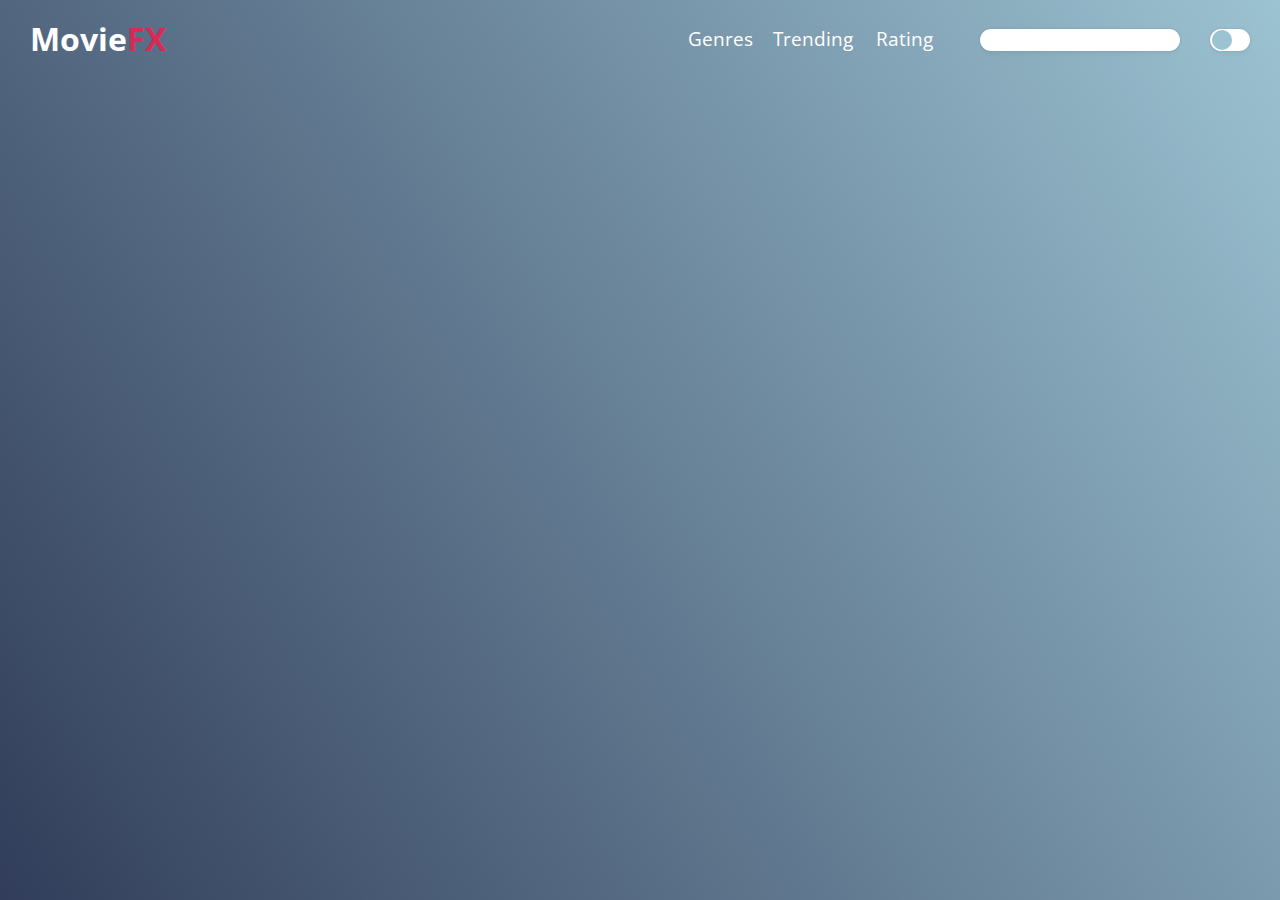
==== index.html @ 8f59d8ae "change" ====
<!DOCTYPE html>
<html lang="en">
<head>
    <meta charset="UTF-8">
    <meta name="viewport" content="width=device-width, initial-scale=1.0">
    <link rel="preconnect" href="https://fonts.gstatic.com">
    <!-- Google Font -->
    <link href="https://fonts.googleapis.com/css2?family=Open+Sans&display=swap" rel="stylesheet">
    <!-- Font Awesome (Icons) -->
    <link rel="stylesheet" href="https://cdnjs.cloudflare.com/ajax/libs/font-awesome/5.11.1/css/all.min.css" integrity="sha512-SUwyLkI1Wgm4aEZkDkwwigXaOI2HFLy1/YW73asun4sfvlkB9Ecl99+PHfCnfWD0FJjIuFTvWMM7BZPXCckpAA==" crossorigin="anonymous" />
    <!-- css & js -->
    <link rel="stylesheet" href="style.css">
    <script src="app.js" defer></script>
    <title> MovieFx </title>

</head>
<body>
    <div class="body__wrapper">
        <!-- Nav Section -->
        <nav class="navbar">
            <div class="navbar__container">
                <div class="navbar__logo">
                    <a class="logo__link" href="Index.html">
                        <h1 class="logo">Movie<span>FX</span></h1>
                    </a>
                </div>
                <div class="navbar__rightside">
                    <ul class="navbar__menu">
                        <li class="navbar__link" id="genresLink">Genres</li>
                        <li class="navbar__link" id="trendingLink">Trending</li>
                        <li class="navbar__link" id="ratingLink">Rating</li>
                    </ul>
                    <form class="navbar__searchbox">
                        <input type="text" class="searchbox__input">
                        <button type="submit" class="searchbox__submitbutton">
                            <i class="fas fa-search"></i>
                        </button>
                    </form>
                    <button class="navbar__darkmode">
                        <div class="darkmode__toggle">
                            <i class="fas fa-moon"></i>
                        </div>
                    </button>
                </div>
                <!-- Mobile Nav Section -->
                <div class="navbar__mobileSearch">
                    <div class="mobileSearch__logo">
                        <a class="mobileSearch__logoLink" href="Index.html">
                            <h1 class="logo">Movie<span>FX</span></h1>
                            <i class="fas fa-search"></i>
                        </a>
                    </div>
                    <input type="text" placeholder="" class="mobileSearch__input">
                    <div class="mobileSearch__hamburger">
                        <span class="hamburger__bar"></span>
                        <span class="hamburger__bar"></span>
                        <span class="hamburger__bar"></span>
                    </div>
                </div>
            </div>
        </nav>
        <div class="content">
            <div class="content__container">
                <div class="content__featured">
                    <div class="featured__slider">
                        
                    </div>
                </div>
            </div>
        </div>
    </div>
</body>
</html>
---- style.css ----
/* Variables & General Page Styling */
:root {
    --raspberry: #DB2955;
    --gunmetal: #183642;
    --spaceCadet: #313d5a;
    --darkSpaceCadet: #232b40;
    --midSpaceCadet: #465780;
    --lavenderBlue: #CBC5EA;
    --mixSpaceCadet: #5b7189;
    --platinum: #EAEAEA;
    --celadonGreen: #048A81;
    --modifiedSpaceCadet: #9cc3d2;
    font-size: 16px;
}

*, *::before, *::after {
    box-sizing: border-box;
    padding: 0;
    margin: 0;
}

/* Body Styling*/

body, html {
    box-sizing: inherit;
    height: 100%;
    width: 100%;
    font-family: 'Open Sans', sans-serif;
}

.body__wrapper {
    height: fit-content;
    min-height: 100%;
    width: 100%;
    background-color: var(--spaceCadet);
    background: rgb(49,61,90);
    background: linear-gradient(58deg, rgba(49,61,90,1) 0%, rgba(156,195,210,1) 100%);
    display: flex;
    flex-direction: column;
    align-items: center;
    overflow-y: scroll;
    position: relative;
    height: 100%;

    /* background: rgb(49,61,90);
    background: linear-gradient(145deg, rgba(49,61,90,1) 0%, rgba(4,138,129,1) 100%); */
    /* background-color: var(--gunmetal);
    background: rgb(24,54,66);
    background: radial-gradient(circle, rgba(24,54,66,1) 0%, rgba(22,33,40,1) 100%); */
}

/* Navbar */

.navbar {
    height: 80px;
    width: 100%;
    display: flex;
    justify-content: center;
}

.navbar__container {
    width: 100%;
    max-width: 1300px;
    height: 80px;
    display: flex;
    justify-content: space-between;
    align-items: center;
}

/* Navbar logo */

.navbar__logo {
    height: 80px;
    margin: auto 30px;
    display: flex;
    align-items: center;
}

.logo__link {
    text-decoration: none;
}

.logo {
    color: white;
    font-size: 2rem;
    padding-bottom: 4px;
}

.navbar__logo span {
    color: var(--raspberry);
}

/* Navbar list + search + darkmode */

.navbar__rightside {
    height: 80px;
    width: fit-content;
    display: flex;
    align-items: center;
    position: relative;
    z-index: 1;
}

/* Navbar List */

.navbar__menu {
    height: 100%;
    width: 275px;
    font-size: 1.2rem;
    list-style: none;
    display: flex;
    flex-direction: row;
    justify-content: space-between;
    align-items: center;
}

.navbar__link {
    display: flex;
    align-items: center;
    justify-content: center;
    height: 80%;
    width: 100%;
    color: white;
    font-size: 1.2rem;
    cursor: pointer;
    border-bottom: 3px transparent solid;
}

.navbar__link:hover {
    border-bottom: var(--raspberry) 3px solid;
}

/* Navbar Search */

.navbar__searchbox {
    height: 22.5px;
    width: 200px;
    margin-left: 30px;
    outline: none;
    border: transparent solid;
    background-color: #fff;
    border-radius: 20px;
    padding: 0px 4px;
    display: flex;
    align-items: center;
    justify-content: space-between;
    box-shadow: 0 0 1px 1px rgba(0,0,0,0.03), 
              0 0 2px 2px rgba(0,0,0,0.02), 
              0 4px 4px rgba(0,0,0,0.01), 
              0 6px 8px rgba(0,0,0,0.01);
}

.navbar__searchbox:hover .fa-search {
    color: var(--raspberry);
}

.searchbox__input {
    background-color: transparent;
    border: none;
    outline: none;
    width: 85%;
    height: 100%;
    color: var(--spaceCadet);
}

.searchbox__submitbutton {
    border: none;
    background-color: transparent;
    outline: none;
}

.fa-search {
    color: var(--spaceCadet);
    cursor: pointer;
}

/* Navbar darkmode toggle */

.navbar__darkmode {
    width: 40px;
    height: 22.5px;
    background-color: white;
    margin: auto 30px;
    border: transparent 3px solid;
    border-radius: 25px;
    display: flex;
    justify-content: center;
    align-items: center;
    cursor: pointer;
    box-shadow: 0 0 1px 1px rgba(0,0,0,0.03), 
              0 0 2px 2px rgba(0,0,0,0.02), 
              0 4px 4px rgba(0,0,0,0.01), 
              0 6px 8px rgba(0,0,0,0.01);
}

.navbar__darkmode:hover .fa-moon {
    color: var(--raspberry);
}

.navbar__darkmode:focus {
    outline: none;
}

.darkmode__toggle {
    height: 19.5px;
    width: 19.5px;
    background-color: var(--modifiedSpaceCadet);
    border-radius: 25px;
    margin-right: auto;  
    margin-left: -1px;
    display: flex;
    justify-content: center;  
    align-items: center;
}

.fa-moon {
    color: var(--spaceCadet);
    margin-left: -1px;
}

.navbar__mobileSearch {
    display: none;
}

/* Main Content */

.content {
    height: 100%;
    width: 100%;
    display: flex;
    justify-content: center;
    align-items: center;
}

.content__container {
    height: 100%;
    width: 90%;
    max-width: 1300px;
}

/* Animations */

@keyframes moveUp {
    0% {
        margin-top: 0px;
        opacity: 1;
    }
    50% {
        opacity: 0.97;
    }
    100% {
        margin-top: -700px;
        opacity: 0;
    }
}

#animationUp {
    animation: moveUp 500ms forwards ease;
}

@keyframes posterUp {
    0% {
        margin-top: 500px;
        opacity: 0;
    }
    40% {
        opacity: 0;
    }
    100% {
        margin-top: 0px;
        opacity: 1;
    }
}

#posterAnimationUp {
    animation: posterUp 500ms forwards;
}

/* Movie Mode Elements */ 
.movieModeContainer {
    opacity: 0;
    margin: 5%;
    width: auto;
    max-width: 1200px;
    display: flex;
    justify-content: center;
    flex-wrap: wrap;
    position: relative;
    z-index: 0;
}

.moviePosters {
    margin: 15px;
}

/* Mobile Media Query */
@media screen and (max-width:860px) {

    .navbar__searchbox {
        display: none;
    }
    
    /* Mobile search box nav */
    
    .navbar__container {
        justify-content: center;
    }

    .navbar__mobileSearch {
        display: block;
        width: 90%;
        background-color: var(--mixSpaceCadet);
        border: var(--mixSpaceCadet) 3px solid;
        border-radius: 10px;
        display: flex;
        justify-content: space-between;
        box-shadow: 0 0 1px 1px rgba(0,0,0,0.03), 
        0 0 2px 2px rgba(0,0,0,0.02), 
        0 4px 4px rgba(0,0,0,0.01), 
        0 6px 8px rgba(0,0,0,0.01);
    }
    
    /* Mobile Logo */
    
    .navbar__logo {
        display: none;
    }
    
    .mobileSearch__logoLink {
        display: flex;
        flex-direction: row;
        align-items: center;
        width: 130px;
        background-color: transparent;
        border-radius: 10px;
        padding: 0px 10px;
        position: relative;
        z-index: 1;
        text-decoration: none;
    }

    .mobileSearch__logo {
        width: auto;
    }

    .mobileSearch__logo .fa-search {
        font-size: 1.1rem;
        color: var(--platinum);
        margin-left: 5px;
    }

    .logo {
        font-size: 1.5rem;
        color: var(--platinum);
    }

    .logo span {
        color: var(--raspberry);
    }

    /* Mobile search input */

    .mobileSearch__input {
        width: 90%;
        margin: auto 2px;
        border: none;
        background-color: transparent;
        font-size: 1.5rem;
        color: var(--platinum);
    }
    
    .mobileSearch__input:focus {
        outline: none;
    }
    
    /* Mobile hamburger menu */
    
    .mobileSearch__hamburger {
        width: fit-content;
        margin: 7.5px 10px;
        padding: 1px 0px;
        max-width: 80px;
        height: 22.5px;
        padding-top: 1px;
        cursor: pointer;
        transition: all 300ms ease;
    }
    
    .hamburger__bar {
        display: block;
        width: 30px;
        height: 2px;
        background-color: var(--platinum);
        transition: all 300ms ease;
    }

    .hamburger__bar:not(:nth-child(1)) {
        margin-top: 6px;
    }
    
    .hamburger__bar:nth-child(2) {
        transform: translateX(-8px);
    }
    
    /* Mobile hamburger menu (.active) */

    .hamburger__bar.active:nth-child(1) {
        transform: rotate(405deg) translateY(11px)
    }
    
    .hamburger__bar.active:nth-child(2) {
        transform: translateX(4px);
        opacity: 0;
    }
    
    .hamburger__bar.active:nth-child(3) {
        transform: rotate(-45deg) translateY(-11px)
    }

    /* Mobile dropdown menu (rightside div is dropdown) */
    
    .navbar__rightside {
        flex-direction: column;
        background-color: var(--mixSpaceCadet);
        /* background: rgb(70,87,128);
        background: linear-gradient(90deg, rgba(70,87,128,1) 0%, rgba(49,61,90,1) 100%); */
        height: fit-content;
        justify-content: space-around;
        height: 0px;
        width: 90%;
        position: absolute;
        top: 45px;
        opacity: 1;
        overflow: hidden;
        border-radius: 7.5px;
        transition: all 300ms ease;
    }
    
    .navbar__link {
        color: var(--platinum);
        width: fit-content;
    }

    .navbar__link:hover {
        color: var(--raspberry);
    }
    
    .navbar__menu {
        flex-direction: column;
        justify-content: space-around;
    }
    
    .navbar__darkmode {
        margin-top: 20px;
    }

    /* Mobile dropdown menu (.active) */
    
    .navbar__rightside.active {
        top: 50px;
        height: 300px;
        opacity: 1;
        padding: 0% 0px 5% 0px;
    }
    
    /* Mobile Content */
    
    .content__container {
        width: 85%;
    }

}
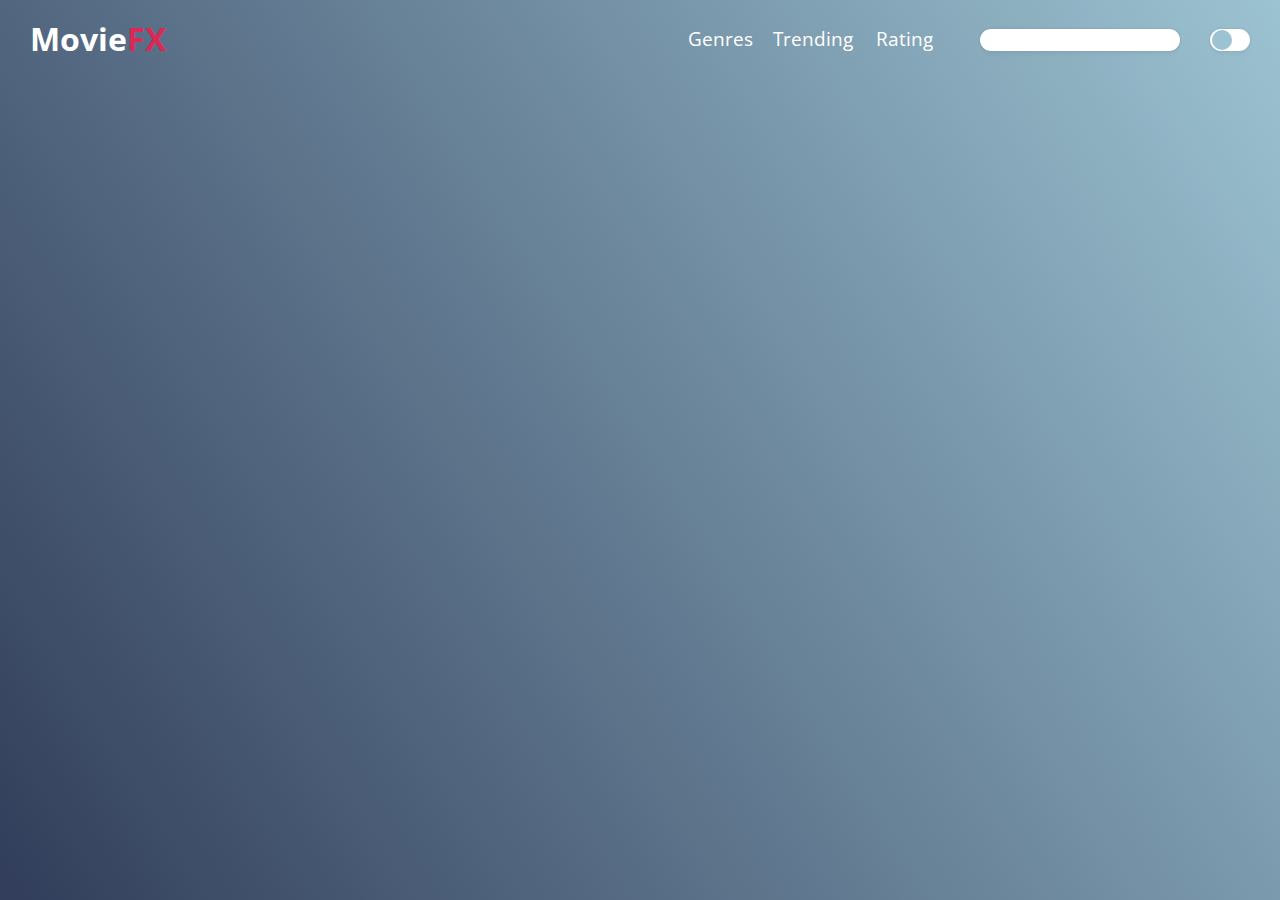
==== commit 32ad8b00: "minor fixes" ====
--- a/index.html
+++ b/index.html
@@ -9,7 +9,7 @@
     <!-- Font Awesome (Icons) -->
     <link rel="stylesheet" href="https://cdnjs.cloudflare.com/ajax/libs/font-awesome/5.11.1/css/all.min.css" integrity="sha512-SUwyLkI1Wgm4aEZkDkwwigXaOI2HFLy1/YW73asun4sfvlkB9Ecl99+PHfCnfWD0FJjIuFTvWMM7BZPXCckpAA==" crossorigin="anonymous" />
     <!-- css & js -->
-    <link rel="stylesheet" href="style.css">
+    <link rel="stylesheet" href="./Styles/style.css">
     <script src="app.js" defer></script>
     <title> MovieFx </title>
 
@@ -20,7 +20,7 @@
         <nav class="navbar">
             <div class="navbar__container">
                 <div class="navbar__logo">
-                    <a class="logo__link" href="Index.html">
+                    <a class="logo__link" href="index.html">
                         <h1 class="logo">Movie<span>FX</span></h1>
                     </a>
                 </div>
@@ -61,11 +61,7 @@
         </nav>
         <div class="content">
             <div class="content__container">
-                <div class="content__featured">
-                    <div class="featured__slider">
-                        
-                    </div>
-                </div>
+                
             </div>
         </div>
     </div>
--- a/Styles/style.css
+++ b/Styles/style.css
@@ -0,0 +1,561 @@
+/* Variables & General Page Styling */
+:root {
+  --raspberry: #DB2955;
+  --gunmetal: #183642;
+  --spaceCadet: #313d5a;
+  --darkSpaceCadet: #232b40;
+  --midSpaceCadet: #465780;
+  --lavenderBlue: #CBC5EA;
+  --mixSpaceCadet: #5b7189;
+  --platinum: #EAEAEA;
+  --celadonGreen: #048A81;
+  --modifiedSpaceCadet: #9cc3d2;
+  font-size: 16px;
+}
+
+*, *::before, *::after {
+  -webkit-box-sizing: border-box;
+          box-sizing: border-box;
+  padding: 0;
+  margin: 0;
+}
+
+/* Body Styling*/
+body, html {
+  -webkit-box-sizing: inherit;
+          box-sizing: inherit;
+  height: 100%;
+  width: 100%;
+  font-family: 'Open Sans', sans-serif;
+}
+
+.body__wrapper {
+  height: -webkit-fit-content;
+  height: -moz-fit-content;
+  height: fit-content;
+  min-height: 100%;
+  width: 100%;
+  background-color: var(--spaceCadet);
+  background: #313d5a;
+  background: linear-gradient(58deg, #313d5a 0%, #9cc3d2 100%);
+  display: -webkit-box;
+  display: -ms-flexbox;
+  display: flex;
+  -webkit-box-orient: vertical;
+  -webkit-box-direction: normal;
+      -ms-flex-direction: column;
+          flex-direction: column;
+  -webkit-box-align: center;
+      -ms-flex-align: center;
+          align-items: center;
+  overflow-y: scroll;
+  position: relative;
+  height: 100%;
+  /* background: rgb(49,61,90);
+    background: linear-gradient(145deg, rgba(49,61,90,1) 0%, rgba(4,138,129,1) 100%); */
+  /* background-color: var(--gunmetal);
+    background: rgb(24,54,66);
+    background: radial-gradient(circle, rgba(24,54,66,1) 0%, rgba(22,33,40,1) 100%); */
+}
+
+/* Animations */
+@-webkit-keyframes moveUp {
+  0% {
+    margin-top: 0px;
+    opacity: 1;
+  }
+  50% {
+    opacity: 0.97;
+  }
+  100% {
+    margin-top: -700px;
+    opacity: 0;
+  }
+}
+@keyframes moveUp {
+  0% {
+    margin-top: 0px;
+    opacity: 1;
+  }
+  50% {
+    opacity: 0.97;
+  }
+  100% {
+    margin-top: -700px;
+    opacity: 0;
+  }
+}
+
+#animationUp {
+  -webkit-animation: moveUp 500ms forwards ease;
+          animation: moveUp 500ms forwards ease;
+}
+
+@-webkit-keyframes posterUp {
+  0% {
+    margin-top: 500px;
+    opacity: 0;
+  }
+  40% {
+    opacity: 0;
+  }
+  100% {
+    margin-top: 0px;
+    opacity: 1;
+  }
+}
+
+@keyframes posterUp {
+  0% {
+    margin-top: 500px;
+    opacity: 0;
+  }
+  40% {
+    opacity: 0;
+  }
+  100% {
+    margin-top: 0px;
+    opacity: 1;
+  }
+}
+
+#posterAnimationUp {
+  -webkit-animation: posterUp 500ms forwards;
+          animation: posterUp 500ms forwards;
+}
+
+/* Navbar */
+.navbar {
+  height: 80px;
+  width: 100%;
+  display: -webkit-box;
+  display: -ms-flexbox;
+  display: flex;
+  -webkit-box-pack: center;
+      -ms-flex-pack: center;
+          justify-content: center;
+}
+
+.navbar__container {
+  width: 100%;
+  max-width: 1300px;
+  height: 80px;
+  display: -webkit-box;
+  display: -ms-flexbox;
+  display: flex;
+  -webkit-box-pack: justify;
+      -ms-flex-pack: justify;
+          justify-content: space-between;
+  -webkit-box-align: center;
+      -ms-flex-align: center;
+          align-items: center;
+}
+
+/* Navbar logo */
+.navbar__logo {
+  height: 80px;
+  margin: auto 30px;
+  display: -webkit-box;
+  display: -ms-flexbox;
+  display: flex;
+  -webkit-box-align: center;
+      -ms-flex-align: center;
+          align-items: center;
+}
+
+.logo__link {
+  text-decoration: none;
+}
+
+.logo {
+  color: white;
+  font-size: 2rem;
+  padding-bottom: 4px;
+}
+
+.navbar__logo span {
+  color: var(--raspberry);
+}
+
+/* Navbar list + search + darkmode */
+.navbar__rightside {
+  height: 80px;
+  width: -webkit-fit-content;
+  width: -moz-fit-content;
+  width: fit-content;
+  display: -webkit-box;
+  display: -ms-flexbox;
+  display: flex;
+  -webkit-box-align: center;
+      -ms-flex-align: center;
+          align-items: center;
+  position: relative;
+  z-index: 1;
+}
+
+/* Navbar List */
+.navbar__menu {
+  height: 100%;
+  width: 275px;
+  font-size: 1.2rem;
+  list-style: none;
+  display: -webkit-box;
+  display: -ms-flexbox;
+  display: flex;
+  -webkit-box-orient: horizontal;
+  -webkit-box-direction: normal;
+      -ms-flex-direction: row;
+          flex-direction: row;
+  -webkit-box-pack: justify;
+      -ms-flex-pack: justify;
+          justify-content: space-between;
+  -webkit-box-align: center;
+      -ms-flex-align: center;
+          align-items: center;
+}
+
+.navbar__link {
+  display: -webkit-box;
+  display: -ms-flexbox;
+  display: flex;
+  -webkit-box-align: center;
+      -ms-flex-align: center;
+          align-items: center;
+  -webkit-box-pack: center;
+      -ms-flex-pack: center;
+          justify-content: center;
+  height: 80%;
+  width: 100%;
+  color: white;
+  font-size: 1.2rem;
+  cursor: pointer;
+  border-bottom: 3px transparent solid;
+}
+
+.navbar__link:hover {
+  border-bottom: var(--raspberry) 3px solid;
+}
+
+/* Navbar Search */
+.navbar__searchbox {
+  height: 22.5px;
+  width: 200px;
+  margin-left: 30px;
+  outline: none;
+  border: transparent solid;
+  background-color: #fff;
+  border-radius: 20px;
+  padding: 0px 4px;
+  display: -webkit-box;
+  display: -ms-flexbox;
+  display: flex;
+  -webkit-box-align: center;
+      -ms-flex-align: center;
+          align-items: center;
+  -webkit-box-pack: justify;
+      -ms-flex-pack: justify;
+          justify-content: space-between;
+  -webkit-box-shadow: 0 0 1px 1px rgba(0, 0, 0, 0.03), 0 0 2px 2px rgba(0, 0, 0, 0.02), 0 4px 4px rgba(0, 0, 0, 0.01), 0 6px 8px rgba(0, 0, 0, 0.01);
+          box-shadow: 0 0 1px 1px rgba(0, 0, 0, 0.03), 0 0 2px 2px rgba(0, 0, 0, 0.02), 0 4px 4px rgba(0, 0, 0, 0.01), 0 6px 8px rgba(0, 0, 0, 0.01);
+}
+
+.navbar__searchbox:hover .fa-search {
+  color: var(--raspberry);
+}
+
+.searchbox__input {
+  background-color: transparent;
+  border: none;
+  outline: none;
+  width: 85%;
+  height: 100%;
+  color: var(--spaceCadet);
+}
+
+.searchbox__submitbutton {
+  border: none;
+  background-color: transparent;
+  outline: none;
+}
+
+.fa-search {
+  color: var(--spaceCadet);
+  cursor: pointer;
+}
+
+/* Navbar darkmode toggle */
+.navbar__darkmode {
+  width: 40px;
+  height: 22.5px;
+  background-color: white;
+  margin: auto 30px;
+  border: transparent 3px solid;
+  border-radius: 25px;
+  display: -webkit-box;
+  display: -ms-flexbox;
+  display: flex;
+  -webkit-box-pack: center;
+      -ms-flex-pack: center;
+          justify-content: center;
+  -webkit-box-align: center;
+      -ms-flex-align: center;
+          align-items: center;
+  cursor: pointer;
+  -webkit-box-shadow: 0 0 1px 1px rgba(0, 0, 0, 0.03), 0 0 2px 2px rgba(0, 0, 0, 0.02), 0 4px 4px rgba(0, 0, 0, 0.01), 0 6px 8px rgba(0, 0, 0, 0.01);
+          box-shadow: 0 0 1px 1px rgba(0, 0, 0, 0.03), 0 0 2px 2px rgba(0, 0, 0, 0.02), 0 4px 4px rgba(0, 0, 0, 0.01), 0 6px 8px rgba(0, 0, 0, 0.01);
+}
+
+.navbar__darkmode:hover .fa-moon {
+  color: var(--raspberry);
+}
+
+.navbar__darkmode:focus {
+  outline: none;
+}
+
+.darkmode__toggle {
+  height: 19.5px;
+  width: 19.5px;
+  background-color: var(--modifiedSpaceCadet);
+  border-radius: 25px;
+  margin-right: auto;
+  margin-left: -1px;
+  display: -webkit-box;
+  display: -ms-flexbox;
+  display: flex;
+  -webkit-box-pack: center;
+      -ms-flex-pack: center;
+          justify-content: center;
+  -webkit-box-align: center;
+      -ms-flex-align: center;
+          align-items: center;
+}
+
+.fa-moon {
+  color: var(--spaceCadet);
+  margin-left: -1px;
+}
+
+.navbar__mobileSearch {
+  display: none;
+}
+
+/* Main Content */
+.content {
+  height: 100%;
+  width: 100%;
+  display: -webkit-box;
+  display: -ms-flexbox;
+  display: flex;
+  -webkit-box-pack: center;
+      -ms-flex-pack: center;
+          justify-content: center;
+  -webkit-box-align: center;
+      -ms-flex-align: center;
+          align-items: center;
+}
+
+.content__container {
+  height: 100%;
+  width: 90%;
+  max-width: 1300px;
+}
+
+/* Movie Mode Elements */
+.movieModeContainer {
+  opacity: 0;
+  margin: 5%;
+  width: auto;
+  max-width: 1200px;
+  display: -webkit-box;
+  display: -ms-flexbox;
+  display: flex;
+  -webkit-box-pack: center;
+      -ms-flex-pack: center;
+          justify-content: center;
+  -ms-flex-wrap: wrap;
+      flex-wrap: wrap;
+  position: relative;
+  z-index: 0;
+}
+
+.moviePosters {
+  margin: 15px;
+}
+
+/* Mobile Media Query */
+@media screen and (max-width: 860px) {
+  .navbar__searchbox {
+    display: none;
+  }
+  /* Mobile search box nav */
+  .navbar__container {
+    -webkit-box-pack: center;
+        -ms-flex-pack: center;
+            justify-content: center;
+  }
+  .navbar__mobileSearch {
+    display: block;
+    width: 90%;
+    background-color: var(--mixSpaceCadet);
+    border: var(--mixSpaceCadet) 3px solid;
+    border-radius: 10px;
+    display: -webkit-box;
+    display: -ms-flexbox;
+    display: flex;
+    -webkit-box-pack: justify;
+        -ms-flex-pack: justify;
+            justify-content: space-between;
+    -webkit-box-shadow: 0 0 1px 1px rgba(0, 0, 0, 0.03), 0 0 2px 2px rgba(0, 0, 0, 0.02), 0 4px 4px rgba(0, 0, 0, 0.01), 0 6px 8px rgba(0, 0, 0, 0.01);
+            box-shadow: 0 0 1px 1px rgba(0, 0, 0, 0.03), 0 0 2px 2px rgba(0, 0, 0, 0.02), 0 4px 4px rgba(0, 0, 0, 0.01), 0 6px 8px rgba(0, 0, 0, 0.01);
+  }
+  /* Mobile Logo */
+  .navbar__logo {
+    display: none;
+  }
+  .mobileSearch__logoLink {
+    display: -webkit-box;
+    display: -ms-flexbox;
+    display: flex;
+    -webkit-box-orient: horizontal;
+    -webkit-box-direction: normal;
+        -ms-flex-direction: row;
+            flex-direction: row;
+    -webkit-box-align: center;
+        -ms-flex-align: center;
+            align-items: center;
+    width: 130px;
+    background-color: transparent;
+    border-radius: 10px;
+    padding: 0px 10px;
+    position: relative;
+    z-index: 1;
+    text-decoration: none;
+  }
+  .mobileSearch__logo {
+    width: auto;
+  }
+  .mobileSearch__logo .fa-search {
+    font-size: 1.1rem;
+    color: var(--platinum);
+    margin-left: 5px;
+  }
+  .logo {
+    font-size: 1.5rem;
+    color: var(--platinum);
+  }
+  .logo span {
+    color: var(--raspberry);
+  }
+  /* Mobile search input */
+  .mobileSearch__input {
+    width: 90%;
+    margin: auto 2px;
+    border: none;
+    background-color: transparent;
+    font-size: 1.5rem;
+    color: var(--platinum);
+  }
+  .mobileSearch__input:focus {
+    outline: none;
+  }
+  /* Mobile hamburger menu */
+  .mobileSearch__hamburger {
+    width: -webkit-fit-content;
+    width: -moz-fit-content;
+    width: fit-content;
+    margin: 7.5px 10px;
+    padding: 1px 0px;
+    max-width: 80px;
+    height: 22.5px;
+    padding-top: 1px;
+    cursor: pointer;
+    -webkit-transition: all 300ms ease;
+    transition: all 300ms ease;
+  }
+  .hamburger__bar {
+    display: block;
+    width: 30px;
+    height: 2px;
+    background-color: var(--platinum);
+    -webkit-transition: all 300ms ease;
+    transition: all 300ms ease;
+  }
+  .hamburger__bar:not(:nth-child(1)) {
+    margin-top: 6px;
+  }
+  .hamburger__bar:nth-child(2) {
+    -webkit-transform: translateX(-8px);
+            transform: translateX(-8px);
+  }
+  /* Mobile hamburger menu (.active) */
+  .hamburger__bar.active:nth-child(1) {
+    -webkit-transform: rotate(405deg) translateY(11px);
+            transform: rotate(405deg) translateY(11px);
+  }
+  .hamburger__bar.active:nth-child(2) {
+    -webkit-transform: translateX(4px);
+            transform: translateX(4px);
+    opacity: 0;
+  }
+  .hamburger__bar.active:nth-child(3) {
+    -webkit-transform: rotate(-45deg) translateY(-11px);
+            transform: rotate(-45deg) translateY(-11px);
+  }
+  /* Mobile dropdown menu (rightside div is dropdown) */
+  .navbar__rightside {
+    -webkit-box-orient: vertical;
+    -webkit-box-direction: normal;
+        -ms-flex-direction: column;
+            flex-direction: column;
+    background-color: var(--mixSpaceCadet);
+    /* background: rgb(70,87,128);
+        background: linear-gradient(90deg, rgba(70,87,128,1) 0%, rgba(49,61,90,1) 100%); */
+    height: -webkit-fit-content;
+    height: -moz-fit-content;
+    height: fit-content;
+    -ms-flex-pack: distribute;
+        justify-content: space-around;
+    height: 0px;
+    width: 90%;
+    position: absolute;
+    top: 45px;
+    opacity: 1;
+    overflow: hidden;
+    border-radius: 7.5px;
+    -webkit-transition: all 300ms ease;
+    transition: all 300ms ease;
+  }
+  .navbar__link {
+    color: var(--platinum);
+    width: -webkit-fit-content;
+    width: -moz-fit-content;
+    width: fit-content;
+  }
+  .navbar__link:hover {
+    color: var(--raspberry);
+  }
+  .navbar__menu {
+    -webkit-box-orient: vertical;
+    -webkit-box-direction: normal;
+        -ms-flex-direction: column;
+            flex-direction: column;
+    -ms-flex-pack: distribute;
+        justify-content: space-around;
+  }
+  .navbar__darkmode {
+    margin-top: 20px;
+  }
+  /* Mobile dropdown menu (.active) */
+  .navbar__rightside.active {
+    top: 50px;
+    height: 300px;
+    opacity: 1;
+    padding: 0% 0px 5% 0px;
+  }
+  /* Mobile Content */
+  .content__container {
+    width: 85%;
+  }
+}
+/*# sourceMappingURL=style.css.map */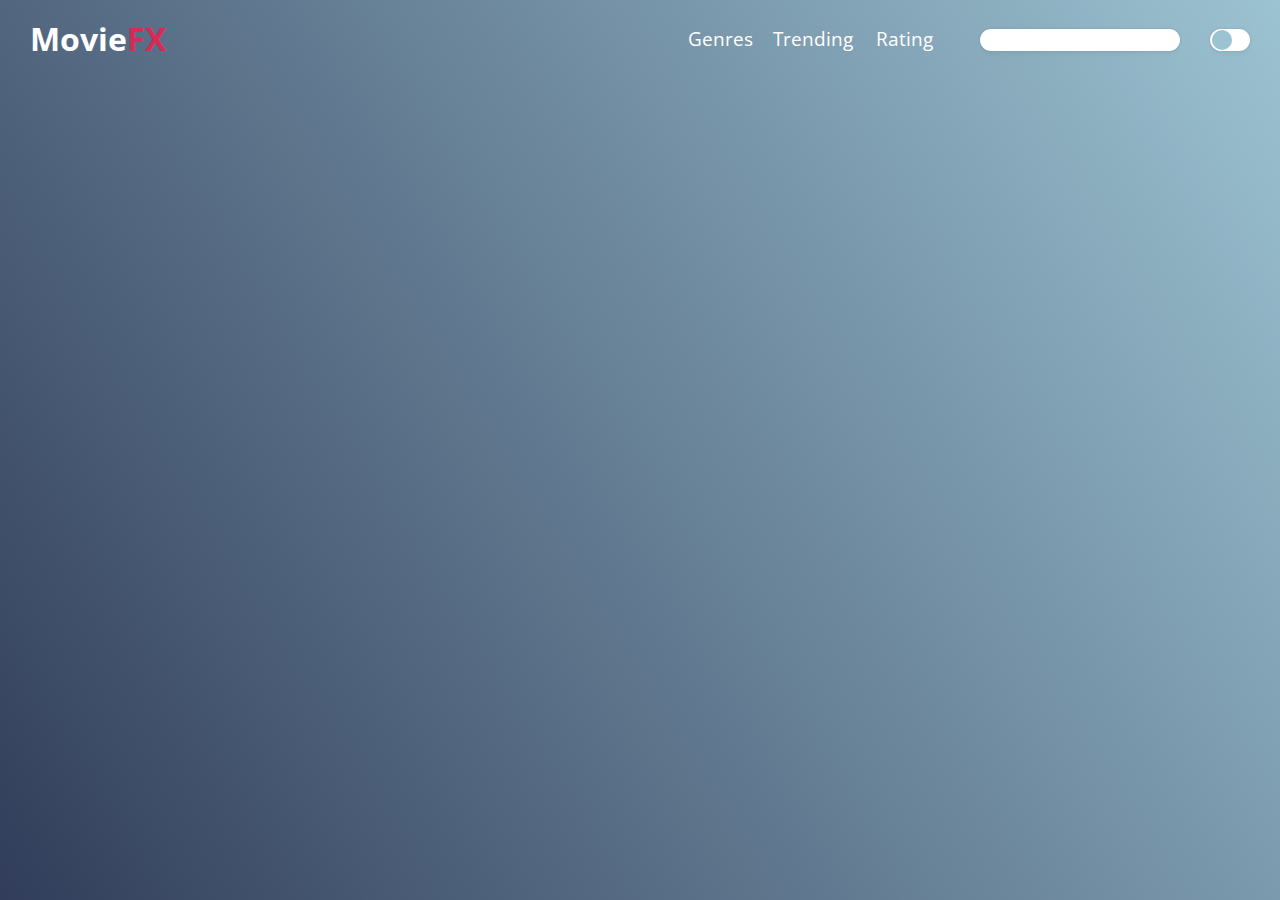
==== commit 127c869e: "refactor & change to class based" ====
--- a/index.html
+++ b/index.html
@@ -59,10 +59,9 @@
                 </div>
             </div>
         </nav>
+        <!-- Main Body -->
         <div class="content">
-            <div class="content__container">
-                
-            </div>
+            
         </div>
     </div>
 </body>
--- a/Styles/style.css
+++ b/Styles/style.css
@@ -362,9 +362,8 @@
 }
 
 /* Movie Mode Elements */
-.movieModeContainer {
-  opacity: 0;
-  margin: 5%;
+.content__container {
+  margin: 5px;
   width: auto;
   max-width: 1200px;
   display: -webkit-box;
@@ -381,6 +380,9 @@
 
 .moviePosters {
   margin: 15px;
+  width: -webkit-fit-content;
+  width: -moz-fit-content;
+  width: fit-content;
 }
 
 /* Mobile Media Query */
@@ -555,7 +557,112 @@
   }
   /* Mobile Content */
   .content__container {
-    width: 85%;
-  }
+    width: 95%;
+  }
+}
+
+.viewmode {
+  width: 100%;
+  height: 100%;
+  background-color: rgba(215, 215, 215, 0.7);
+  position: absolute;
+  z-index: 0;
+  top: 0;
+  left: 0;
+  display: -webkit-box;
+  display: -ms-flexbox;
+  display: flex;
+  -webkit-box-pack: center;
+      -ms-flex-pack: center;
+          justify-content: center;
+  -webkit-box-align: center;
+      -ms-flex-align: center;
+          align-items: center;
+}
+
+.viewmode__card {
+  width: 93%;
+  height: -webkit-fit-content;
+  height: -moz-fit-content;
+  height: fit-content;
+  position: relative;
+  z-index: 1;
+  border-radius: 5px;
+  background-color: var(--platinum);
+  display: -webkit-box;
+  display: -ms-flexbox;
+  display: flex;
+  -webkit-box-align: center;
+      -ms-flex-align: center;
+          align-items: center;
+  -webkit-box-pack: justify;
+      -ms-flex-pack: justify;
+          justify-content: space-between;
+  position: relative;
+  pointer-events: none;
+}
+
+.viewmode__poster {
+  width: -webkit-fit-content;
+  width: -moz-fit-content;
+  width: fit-content;
+  height: -webkit-fit-content;
+  height: -moz-fit-content;
+  height: fit-content;
+  margin: 20px;
+}
+
+.viewmode__info {
+  display: -webkit-box;
+  display: -ms-flexbox;
+  display: flex;
+  -webkit-box-orient: vertical;
+  -webkit-box-direction: normal;
+      -ms-flex-direction: column;
+          flex-direction: column;
+  -ms-flex-pack: distribute;
+      justify-content: space-around;
+  height: 300px;
+  margin-right: 20px;
+  font-size: 1.2rem;
+}
+
+.viewmode__infotoolbar {
+  display: -webkit-box;
+  display: -ms-flexbox;
+  display: flex;
+  -webkit-box-pack: justify;
+      -ms-flex-pack: justify;
+          justify-content: space-between;
+  font-size: 1.8rem;
+}
+
+.info__title {
+  font-size: 2rem;
+  font-weight: bold;
+}
+
+.rating {
+  display: -webkit-box;
+  display: -ms-flexbox;
+  display: flex;
+  min-width: -webkit-fit-content;
+  min-width: -moz-fit-content;
+  min-width: fit-content;
+  -webkit-box-pack: justify;
+      -ms-flex-pack: justify;
+          justify-content: space-between;
+}
+
+.viewmode__hamburger {
+  width: -webkit-fit-content;
+  width: -moz-fit-content;
+  width: fit-content;
+  position: absolute;
+  top: 10px;
+  right: 15px;
+  cursor: pointer;
+  -webkit-transition: all 300ms ease;
+  transition: all 300ms ease;
 }
 /*# sourceMappingURL=style.css.map */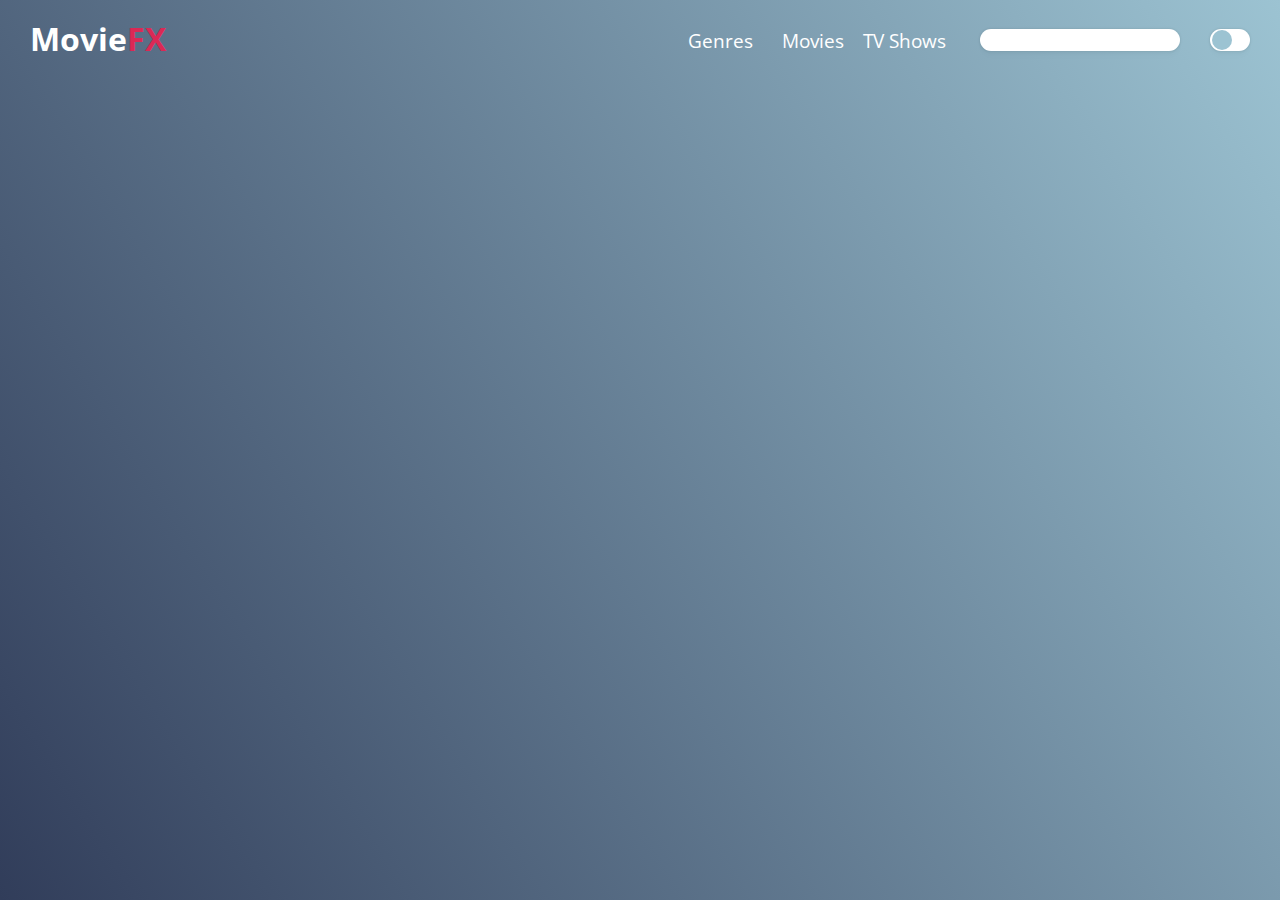
==== commit 07e1f64d: "begun working on hero slider with movie backdrops" ====
--- a/index.html
+++ b/index.html
@@ -27,8 +27,8 @@
                 <div class="navbar__rightside">
                     <ul class="navbar__menu">
                         <li class="navbar__link" id="genresLink">Genres</li>
-                        <li class="navbar__link" id="trendingLink">Trending</li>
-                        <li class="navbar__link" id="ratingLink">Rating</li>
+                        <li class="navbar__link" id="trendingLink">Movies</li>
+                        <li class="navbar__link" id="tvLink">TV Shows</li>
                     </ul>
                     <form class="navbar__searchbox">
                         <input type="text" class="searchbox__input">
--- a/Styles/style.css
+++ b/Styles/style.css
@@ -224,16 +224,35 @@
   -webkit-box-pack: center;
       -ms-flex-pack: center;
           justify-content: center;
-  height: 80%;
+  height: 60%;
   width: 100%;
   color: white;
+  -webkit-transition: color 250ms ease-in-out;
+  transition: color 250ms ease-in-out;
   font-size: 1.2rem;
   cursor: pointer;
-  border-bottom: 3px transparent solid;
+  position: relative;
+}
+
+.navbar__link::after {
+  position: absolute;
+  content: '';
+  background: var(--raspberry);
+  height: 2px;
+  bottom: 0;
+  -webkit-transition: width 250ms ease-in-out, left 250ms ease-in-out;
+  transition: width 250ms ease-in-out, left 250ms ease-in-out;
+  width: 0;
+  left: 50%;
+}
+
+.navbar__link:hover::after {
+  width: 100%;
+  left: 0;
 }
 
 .navbar__link:hover {
-  border-bottom: var(--raspberry) 3px solid;
+  color: var(--raspberry);
 }
 
 /* Navbar Search */
@@ -379,10 +398,73 @@
 }
 
 .moviePosters {
-  margin: 15px;
+  margin: 10px 10px;
+  border-radius: 10px;
   width: -webkit-fit-content;
   width: -moz-fit-content;
   width: fit-content;
+  height: 275px;
+  -webkit-transition: -webkit-transform 200ms ease-in-out;
+  transition: -webkit-transform 200ms ease-in-out;
+  transition: transform 200ms ease-in-out;
+  transition: transform 200ms ease-in-out, -webkit-transform 200ms ease-in-out;
+  cursor: pointer;
+  position: relative;
+  overflow: hidden;
+}
+
+.moviePosters::after {
+  content: '';
+  display: block;
+  position: absolute;
+  z-index: 1;
+  width: 100%;
+  left: 0;
+  bottom: 0;
+  height: 0;
+  background: #db2955;
+  background: -webkit-gradient(linear, left bottom, left top, from(#db2955), to(rgba(219, 41, 85, 0)));
+  background: linear-gradient(0deg, #db2955 0%, rgba(219, 41, 85, 0) 100%);
+  opacity: 0.7;
+  -webkit-transition: height 200ms ease;
+  transition: height 200ms ease;
+}
+
+.moviePosters:hover::after {
+  height: 100%;
+}
+
+.moviePosters:hover {
+  -webkit-transform: scale(1.025);
+          transform: scale(1.025);
+}
+
+.moviePosters__info {
+  display: none;
+  position: absolute;
+  z-index: 99;
+  bottom: 10px;
+  left: 10px;
+  width: 100%;
+  color: var(--platinum);
+  height: -webkit-fit-content;
+  height: -moz-fit-content;
+  height: fit-content;
+  font-size: 0.7rem;
+}
+
+.moviePosters__info .fa-star {
+  margin-right: 5px;
+  font-size: 1rem;
+}
+
+.moviePosters:hover .moviePosters__info {
+  display: -webkit-box;
+  display: -ms-flexbox;
+  display: flex;
+  -webkit-box-align: center;
+      -ms-flex-align: center;
+          align-items: center;
 }
 
 /* Mobile Media Query */
@@ -599,7 +681,6 @@
       -ms-flex-pack: justify;
           justify-content: space-between;
   position: relative;
-  pointer-events: none;
 }
 
 .viewmode__poster {
@@ -622,7 +703,7 @@
           flex-direction: column;
   -ms-flex-pack: distribute;
       justify-content: space-around;
-  height: 300px;
+  height: 400px;
   margin-right: 20px;
   font-size: 1.2rem;
 }
@@ -643,6 +724,8 @@
 }
 
 .rating {
+  font-size: 1.8rem;
+  width: 125px;
   display: -webkit-box;
   display: -ms-flexbox;
   display: flex;
@@ -654,14 +737,25 @@
           justify-content: space-between;
 }
 
-.viewmode__hamburger {
+.viewmode__exitbutton {
   width: -webkit-fit-content;
   width: -moz-fit-content;
   width: fit-content;
   position: absolute;
+  width: 35px;
+  height: 35px;
+  display: -webkit-box;
+  display: -ms-flexbox;
+  display: flex;
+  -webkit-box-pack: center;
+      -ms-flex-pack: center;
+          justify-content: center;
+  -webkit-box-align: center;
+      -ms-flex-align: center;
+          align-items: center;
+  cursor: pointer;
   top: 10px;
   right: 15px;
-  cursor: pointer;
   -webkit-transition: all 300ms ease;
   transition: all 300ms ease;
 }
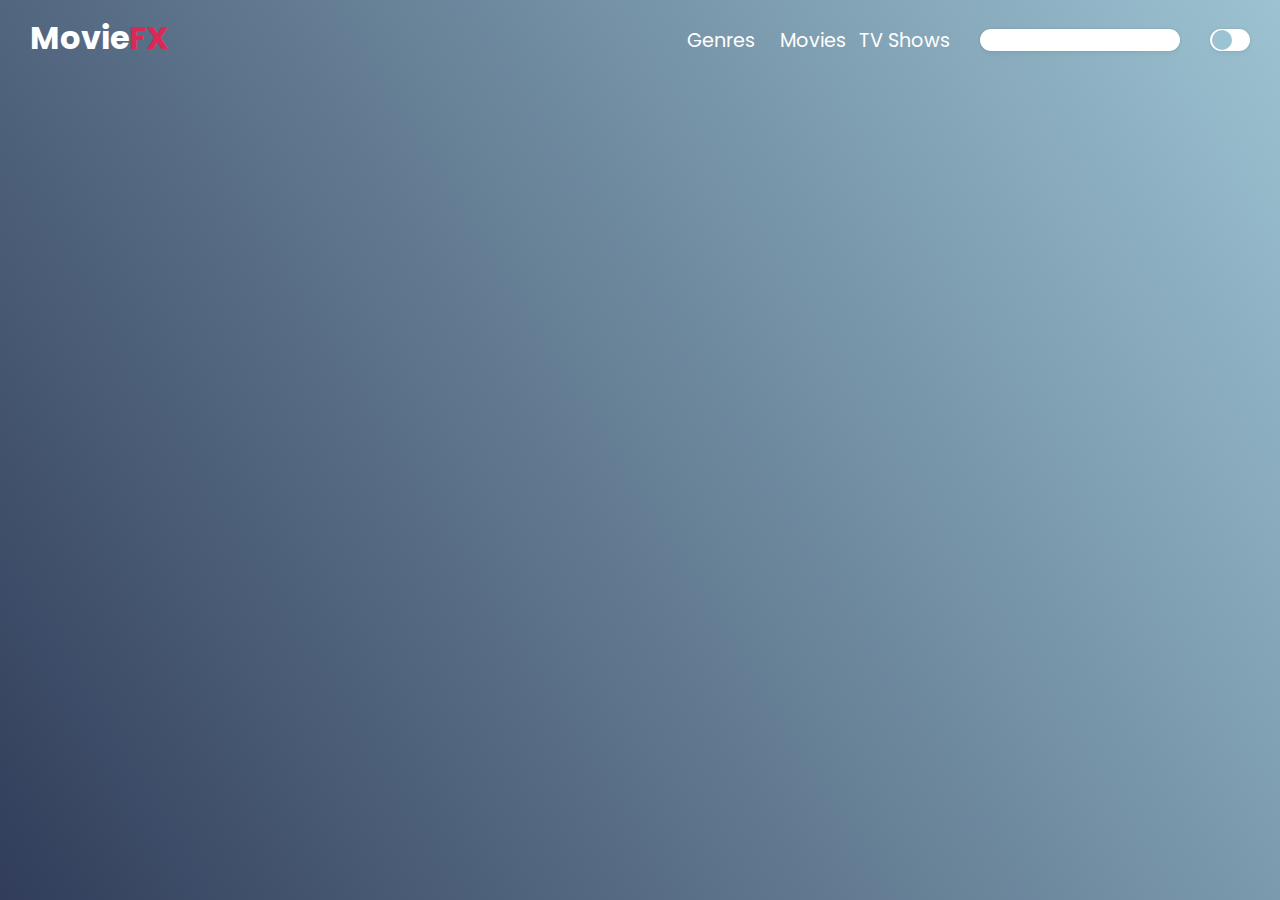
==== commit 527f7bf7: "changes" ====
--- a/index.html
+++ b/index.html
@@ -3,9 +3,14 @@
 <head>
     <meta charset="UTF-8">
     <meta name="viewport" content="width=device-width, initial-scale=1.0">
+    <!-- Google Font -->
+    <!-- <link rel="preconnect" href="https://fonts.gstatic.com">
+    <link href="https://fonts.googleapis.com/css2?family=Open+Sans&display=swap" rel="stylesheet"> -->
+
     <link rel="preconnect" href="https://fonts.gstatic.com">
-    <!-- Google Font -->
-    <link href="https://fonts.googleapis.com/css2?family=Open+Sans&display=swap" rel="stylesheet">
+    <link href="https://fonts.googleapis.com/css2?family=Poppins&display=swap" rel="stylesheet">
+
+
     <!-- Font Awesome (Icons) -->
     <link rel="stylesheet" href="https://cdnjs.cloudflare.com/ajax/libs/font-awesome/5.11.1/css/all.min.css" integrity="sha512-SUwyLkI1Wgm4aEZkDkwwigXaOI2HFLy1/YW73asun4sfvlkB9Ecl99+PHfCnfWD0FJjIuFTvWMM7BZPXCckpAA==" crossorigin="anonymous" />
     <!-- css & js -->
@@ -21,7 +26,7 @@
             <div class="navbar__container">
                 <div class="navbar__logo">
                     <a class="logo__link" href="index.html">
-                        <h1 class="logo">Movie<span>FX</span></h1>
+                        <h1 class="logo">Movie<span>FX</span><i class="fas fa-search"></i></h1>
                     </a>
                 </div>
                 <div class="navbar__rightside">
--- a/Styles/style.css
+++ b/Styles/style.css
@@ -1,6 +1,7 @@
 /* Variables & General Page Styling */
 :root {
   --raspberry: #DB2955;
+  --darkRaspberry: #C02148;
   --gunmetal: #183642;
   --spaceCadet: #313d5a;
   --darkSpaceCadet: #232b40;
@@ -26,7 +27,7 @@
           box-sizing: inherit;
   height: 100%;
   width: 100%;
-  font-family: 'Open Sans', sans-serif;
+  font-family: 'Poppins', sans-serif;
 }
 
 .body__wrapper {
@@ -49,6 +50,7 @@
       -ms-flex-align: center;
           align-items: center;
   overflow-y: scroll;
+  overflow-x: hidden;
   position: relative;
   height: 100%;
   /* background: rgb(49,61,90);
@@ -161,6 +163,13 @@
   -webkit-box-align: center;
       -ms-flex-align: center;
           align-items: center;
+  position: relative;
+  z-index: 99;
+}
+
+.navbar__logo .fa-search {
+  color: var(--platinum);
+  font-size: 1.65rem;
 }
 
 .logo__link {
@@ -337,7 +346,7 @@
   width: 19.5px;
   background-color: var(--modifiedSpaceCadet);
   border-radius: 25px;
-  margin-right: auto;
+  margin-right: 15px;
   margin-left: -1px;
   display: -webkit-box;
   display: -ms-flexbox;
@@ -348,10 +357,24 @@
   -webkit-box-align: center;
       -ms-flex-align: center;
           align-items: center;
+  -webkit-transition: all 250ms ease;
+  transition: all 250ms ease;
+  -webkit-transition-timing-function: cubic-bezier(0, 1.78, 0.61, 0.76);
+          transition-timing-function: cubic-bezier(0, 1.78, 0.61, 0.76);
+}
+
+.darkmode__toggle.active {
+  margin-right: -0.5px;
+  margin-left: 15px;
 }
 
 .fa-moon {
   color: var(--spaceCadet);
+  margin-left: -1px;
+}
+
+.fa-moon.active {
+  color: var(--raspberry);
   margin-left: -1px;
 }
 
@@ -467,6 +490,375 @@
           align-items: center;
 }
 
+.viewmode {
+  width: 100%;
+  height: 100%;
+  position: absolute;
+  z-index: 0;
+  top: 0;
+  left: 0;
+  display: -webkit-box;
+  display: -ms-flexbox;
+  display: flex;
+  -webkit-box-pack: center;
+      -ms-flex-pack: center;
+          justify-content: center;
+  -webkit-box-align: center;
+      -ms-flex-align: center;
+          align-items: center;
+  background-size: cover;
+}
+
+.viewmode::after {
+  content: '';
+  position: absolute;
+  bottom: 0;
+  right: 0;
+  width: 100%;
+  height: 100%;
+  opacity: 0.85;
+  background: #db2955;
+  background: -webkit-gradient(linear, right top, left top, from(#db2955), to(rgba(219, 41, 85, 0)));
+  background: linear-gradient(270deg, #db2955 0%, rgba(219, 41, 85, 0) 100%);
+  -webkit-transition: all 250ms ease-in-out;
+  transition: all 250ms ease-in-out;
+  pointer-events: none;
+}
+
+.viewmode::before {
+  content: '';
+  position: absolute;
+  bottom: 0;
+  right: 0;
+  width: 100%;
+  height: 100%;
+  opacity: 0.3;
+  background: black;
+}
+
+.viewmode__card {
+  width: 93%;
+  max-width: 1200px;
+  height: -webkit-fit-content;
+  height: -moz-fit-content;
+  height: fit-content;
+  position: relative;
+  z-index: 1;
+  border-radius: 5px;
+  background-color: transparent;
+  display: -webkit-box;
+  display: -ms-flexbox;
+  display: flex;
+  -webkit-box-align: center;
+      -ms-flex-align: center;
+          align-items: center;
+  -webkit-box-pack: justify;
+      -ms-flex-pack: justify;
+          justify-content: space-between;
+  position: relative;
+  color: white;
+}
+
+.viewmode__poster {
+  width: -webkit-fit-content;
+  width: -moz-fit-content;
+  width: fit-content;
+  height: -webkit-fit-content;
+  height: -moz-fit-content;
+  height: fit-content;
+  margin: 20px;
+  border-radius: 15px;
+  overflow: hidden;
+  min-width: 340px;
+  max-height: 510px;
+}
+
+.viewmode__info {
+  display: -webkit-box;
+  display: -ms-flexbox;
+  display: flex;
+  -webkit-box-orient: vertical;
+  -webkit-box-direction: normal;
+      -ms-flex-direction: column;
+          flex-direction: column;
+  -ms-flex-pack: distribute;
+      justify-content: space-around;
+  height: 500px;
+  margin-right: 20px;
+  font-size: 1.3rem;
+}
+
+.info__title {
+  font-size: 4.5rem;
+  text-transform: uppercase;
+  font-weight: bold;
+}
+
+.rating {
+  font-size: 1.45rem;
+  width: 125px;
+  display: -webkit-box;
+  display: -ms-flexbox;
+  display: flex;
+  min-width: -webkit-fit-content;
+  min-width: -moz-fit-content;
+  min-width: fit-content;
+  -webkit-box-pack: justify;
+      -ms-flex-pack: justify;
+          justify-content: space-between;
+}
+
+.rating .ratingbox {
+  width: 75px;
+  height: 35px;
+  background-color: var(--raspberry);
+  display: -webkit-box;
+  display: -ms-flexbox;
+  display: flex;
+  -webkit-box-align: center;
+      -ms-flex-align: center;
+          align-items: center;
+  -webkit-box-pack: center;
+      -ms-flex-pack: center;
+          justify-content: center;
+  border-radius: 3px;
+  padding-top: 3px;
+  margin-right: 12.5px;
+}
+
+.rating .ratingbox .fa-star {
+  font-size: 1.2rem;
+  margin-right: 3px;
+  margin-bottom: 4px;
+}
+
+.rating .info__numberofratings {
+  text-align: center;
+  display: -webkit-box;
+  display: -ms-flexbox;
+  display: flex;
+  -webkit-box-align: center;
+      -ms-flex-align: center;
+          align-items: center;
+  font-size: 1.1rem;
+}
+
+.viewmode__exitbutton {
+  width: -webkit-fit-content;
+  width: -moz-fit-content;
+  width: fit-content;
+  position: absolute;
+  width: 35px;
+  height: 35px;
+  display: -webkit-box;
+  display: -ms-flexbox;
+  display: flex;
+  -webkit-box-pack: center;
+      -ms-flex-pack: center;
+          justify-content: center;
+  -webkit-box-align: center;
+      -ms-flex-align: center;
+          align-items: center;
+  cursor: pointer;
+  top: -30px;
+  left: 20px;
+  font-size: 2rem;
+  -webkit-transition: all 300ms ease;
+  transition: all 300ms ease;
+}
+
+.viewmode__buttoncontainer {
+  color: white;
+  margin-top: 15px;
+}
+
+.viewmode__buttoncontainer .viewmode__buttontrailer {
+  width: 190px;
+  height: 50px;
+  background-color: var(--raspberry);
+  border: 1px var(--raspberry) solid;
+  border-radius: 4px;
+  color: white;
+  font-size: 1.2rem;
+  margin-right: 10px;
+  cursor: pointer;
+  -webkit-transition: -webkit-transform 200ms ease-in-out;
+  transition: -webkit-transform 200ms ease-in-out;
+  transition: transform 200ms ease-in-out;
+  transition: transform 200ms ease-in-out, -webkit-transform 200ms ease-in-out;
+}
+
+.viewmode__buttoncontainer .viewmode__buttontrailer:hover {
+  -webkit-transform: scale(1.03);
+          transform: scale(1.03);
+  background-color: var(--darkRaspberry);
+}
+
+.viewmode__buttoncontainer .viewmode__buttonfav {
+  width: 190px;
+  height: 50px;
+  background-color: white;
+  border: 1px transparent solid;
+  border-radius: 4px;
+  color: var(--raspberry);
+  font-size: 1.2rem;
+  cursor: pointer;
+  -webkit-transition: all 200ms ease-in-out;
+  transition: all 200ms ease-in-out;
+}
+
+.viewmode__buttoncontainer .viewmode__buttonfav:hover {
+  -webkit-transform: scale(1.03);
+          transform: scale(1.03);
+  background-color: var(--platinum);
+}
+
+.slider {
+  position: relative;
+  z-index: 0;
+  width: 1280px;
+  overflow: hidden;
+  height: 675px;
+  border-radius: 15px;
+  display: -webkit-box;
+  display: -ms-flexbox;
+  display: flex;
+  -webkit-box-align: center;
+      -ms-flex-align: center;
+          align-items: center;
+  cursor: pointer;
+  -webkit-transition: all 400ms ease;
+  transition: all 400ms ease;
+}
+
+.slider::after {
+  content: '';
+  position: absolute;
+  bottom: 0;
+  width: 100%;
+  height: 60%;
+  opacity: 0.45;
+  background: #db2955;
+  background: -webkit-gradient(linear, left bottom, left top, from(#db2955), to(rgba(219, 41, 85, 0)));
+  background: linear-gradient(0deg, #db2955 0%, rgba(219, 41, 85, 0) 100%);
+  -webkit-transition: all 250ms ease-in-out;
+  transition: all 250ms ease-in-out;
+  pointer-events: none;
+}
+
+.slider:hover::after {
+  opacity: 0.7;
+  height: 60%;
+}
+
+.slider:hover .sliderTitle {
+  opacity: 0.95;
+}
+
+.slider .slider__inner {
+  width: -webkit-fit-content;
+  width: -moz-fit-content;
+  width: fit-content;
+  display: -webkit-box;
+  display: -ms-flexbox;
+  display: flex;
+  -webkit-box-align: center;
+      -ms-flex-align: center;
+          align-items: center;
+  position: absolute;
+  left: 0;
+  -webkit-transition: left 400ms ease;
+  transition: left 400ms ease;
+}
+
+.slider .backdropimage {
+  width: 1280px;
+  position: relative;
+  left: auto;
+  color: white;
+  -webkit-transition: left 400ms ease;
+  transition: left 400ms ease;
+}
+
+.slider .sliderTitle {
+  position: absolute;
+  z-index: 1;
+  left: 20px;
+  bottom: 7px;
+  font-size: 1.2rem;
+  opacity: 0.75;
+  color: white;
+  -webkit-transition: left 200ms ease, opacity 200ms ease;
+  transition: left 200ms ease, opacity 200ms ease;
+}
+
+.slider .sliderTitle .backdropinfo {
+  background: #eaeaea;
+  background: linear-gradient(93deg, #eaeaea 0%, white 100%);
+  -webkit-background-clip: text;
+  -webkit-text-fill-color: transparent;
+}
+
+.slider .arrowleft {
+  width: 40px;
+  height: 40px;
+  display: -webkit-box;
+  display: -ms-flexbox;
+  display: flex;
+  -webkit-box-pack: center;
+      -ms-flex-pack: center;
+          justify-content: center;
+  -webkit-box-align: center;
+      -ms-flex-align: center;
+          align-items: center;
+  cursor: pointer;
+  position: absolute;
+  z-index: 99;
+  left: 15px;
+  top: 47%;
+  font-size: 2.5rem;
+  color: white;
+  -webkit-transition: -webkit-transform 200ms ease-in-out;
+  transition: -webkit-transform 200ms ease-in-out;
+  transition: transform 200ms ease-in-out;
+  transition: transform 200ms ease-in-out, -webkit-transform 200ms ease-in-out;
+}
+
+.slider .arrowleft:hover {
+  -webkit-transform: scale(1.15);
+          transform: scale(1.15);
+}
+
+.slider .arrowright {
+  width: 40px;
+  height: 40px;
+  display: -webkit-box;
+  display: -ms-flexbox;
+  display: flex;
+  -webkit-box-pack: center;
+      -ms-flex-pack: center;
+          justify-content: center;
+  -webkit-box-align: center;
+      -ms-flex-align: center;
+          align-items: center;
+  cursor: pointer;
+  position: absolute;
+  z-index: 99;
+  right: 15px;
+  top: 47%;
+  font-size: 2.5rem;
+  color: white;
+  -webkit-transition: -webkit-transform 200ms ease-in-out;
+  transition: -webkit-transform 200ms ease-in-out;
+  transition: transform 200ms ease-in-out;
+  transition: transform 200ms ease-in-out, -webkit-transform 200ms ease-in-out;
+}
+
+.slider .arrowright:hover {
+  -webkit-transform: scale(1.15);
+          transform: scale(1.15);
+}
+
 /* Mobile Media Query */
 @media screen and (max-width: 860px) {
   .navbar__searchbox {
@@ -480,6 +872,8 @@
   }
   .navbar__mobileSearch {
     display: block;
+    position: relative;
+    z-index: 99;
     width: 90%;
     background-color: var(--mixSpaceCadet);
     border: var(--mixSpaceCadet) 3px solid;
@@ -637,126 +1031,57 @@
     opacity: 1;
     padding: 0% 0px 5% 0px;
   }
-  /* Mobile Content */
-  .content__container {
-    width: 95%;
-  }
-}
-
-.viewmode {
-  width: 100%;
-  height: 100%;
-  background-color: rgba(215, 215, 215, 0.7);
-  position: absolute;
-  z-index: 0;
-  top: 0;
-  left: 0;
-  display: -webkit-box;
-  display: -ms-flexbox;
-  display: flex;
-  -webkit-box-pack: center;
-      -ms-flex-pack: center;
-          justify-content: center;
-  -webkit-box-align: center;
-      -ms-flex-align: center;
-          align-items: center;
-}
-
-.viewmode__card {
-  width: 93%;
-  height: -webkit-fit-content;
-  height: -moz-fit-content;
-  height: fit-content;
-  position: relative;
-  z-index: 1;
-  border-radius: 5px;
-  background-color: var(--platinum);
-  display: -webkit-box;
-  display: -ms-flexbox;
-  display: flex;
-  -webkit-box-align: center;
-      -ms-flex-align: center;
-          align-items: center;
-  -webkit-box-pack: justify;
-      -ms-flex-pack: justify;
-          justify-content: space-between;
-  position: relative;
-}
-
-.viewmode__poster {
-  width: -webkit-fit-content;
-  width: -moz-fit-content;
-  width: fit-content;
-  height: -webkit-fit-content;
-  height: -moz-fit-content;
-  height: fit-content;
-  margin: 20px;
-}
-
-.viewmode__info {
-  display: -webkit-box;
-  display: -ms-flexbox;
-  display: flex;
-  -webkit-box-orient: vertical;
-  -webkit-box-direction: normal;
-      -ms-flex-direction: column;
-          flex-direction: column;
-  -ms-flex-pack: distribute;
-      justify-content: space-around;
-  height: 400px;
-  margin-right: 20px;
-  font-size: 1.2rem;
-}
-
-.viewmode__infotoolbar {
-  display: -webkit-box;
-  display: -ms-flexbox;
-  display: flex;
-  -webkit-box-pack: justify;
-      -ms-flex-pack: justify;
-          justify-content: space-between;
-  font-size: 1.8rem;
-}
-
-.info__title {
-  font-size: 2rem;
-  font-weight: bold;
-}
-
-.rating {
-  font-size: 1.8rem;
-  width: 125px;
-  display: -webkit-box;
-  display: -ms-flexbox;
-  display: flex;
-  min-width: -webkit-fit-content;
-  min-width: -moz-fit-content;
-  min-width: fit-content;
-  -webkit-box-pack: justify;
-      -ms-flex-pack: justify;
-          justify-content: space-between;
-}
-
-.viewmode__exitbutton {
-  width: -webkit-fit-content;
-  width: -moz-fit-content;
-  width: fit-content;
-  position: absolute;
-  width: 35px;
-  height: 35px;
-  display: -webkit-box;
-  display: -ms-flexbox;
-  display: flex;
-  -webkit-box-pack: center;
-      -ms-flex-pack: center;
-          justify-content: center;
-  -webkit-box-align: center;
-      -ms-flex-align: center;
-          align-items: center;
-  cursor: pointer;
-  top: 10px;
-  right: 15px;
-  -webkit-transition: all 300ms ease;
-  transition: all 300ms ease;
+}
+
+@media screen and (max-width: 1215px) {
+  .slider .backdropimage .backdropinfo {
+    font-size: 1.2rem;
+  }
+  .slider .sliderTitle {
+    position: fixed;
+    left: 19px;
+    top: 669px;
+  }
+  .slider .arrowleft {
+    position: fixed;
+    top: 397px;
+  }
+  .slider .arrowright {
+    position: fixed;
+    top: 397px;
+    right: 30px;
+  }
+}
+
+@media screen and (max-width: 860px) {
+  .slider {
+    width: 780px;
+    height: 425px;
+    -webkit-transition: all 300ms ease;
+    transition: all 300ms ease;
+  }
+  .slider .backdropimage {
+    width: 780px;
+    -webkit-transition: all 300ms ease;
+    transition: all 300ms ease;
+  }
+  .slider .sliderTitle {
+    position: fixed;
+    left: 35px;
+    top: 425px;
+    font-size: 0.75rem;
+    -webkit-transition: all 300ms ease;
+    transition: all 300ms ease;
+  }
+  .slider .arrowleft {
+    position: fixed;
+    top: 280px;
+    left: 20px;
+  }
+  .slider .arrowright {
+    position: fixed;
+    top: 280px;
+    right: 35px;
+  }
 }
 /*# sourceMappingURL=style.css.map */